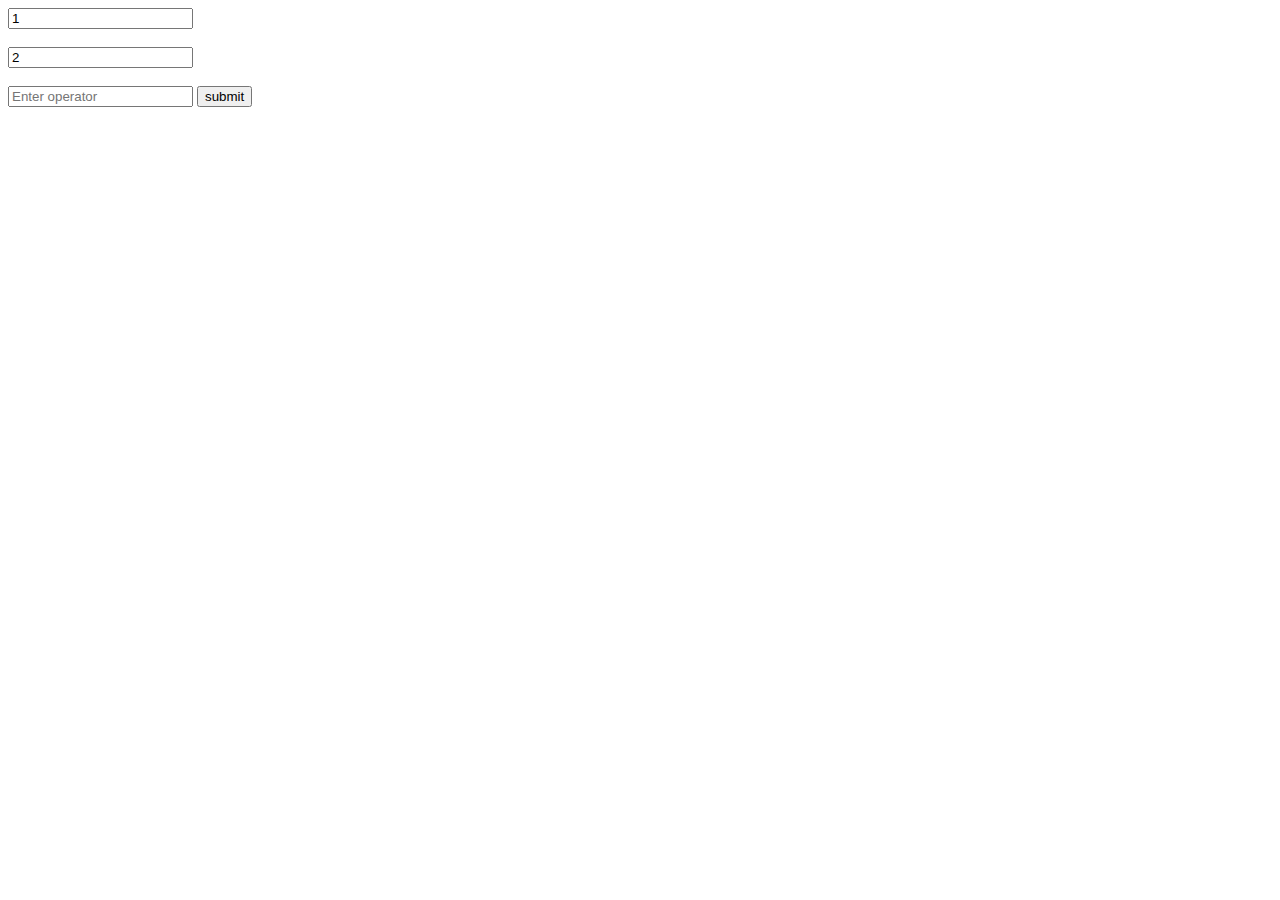
==== calculator.html @ c860913d "updated" ====
﻿<!DOCTYPE html>

<html lang="en" xmlns="http://www.w3.org/1999/xhtml">
<head>
    <meta charset="utf-8" />
    <title>Calculator</title>
     <script src="Script.js"></script>
    <link rel="stylesheet" type="text/css" href="calcstyle.css" />
</head>
<body>
<div class="row">
   
   
    <input type="text" placeholder="Enter first number" value="1" id="num1" />
    </br>
    </br>
    <input type="text" placeholder="Enter second number" value="2" id="num2" />
    </br>
    </br>
     <input type="text" placeholder="Enter operator"   id="op" />
     <button type"submit" onclick="calculator()"  id="res"/>submit</button>
   
</div>
</body>
</html>

<!--form onsubmit="calculator()">
   <input type="text"/>
   <br/>
   <button id="1">1</button>
    <button id="2">2</button>
     <button id="3">3</button>
     <button id"+">+</button>
     </br>
     <button id="4">4</button>
    <button id="5">5</button>
     <button id="6">6</button>
     <button id="-">-</button>
      </br>
     <button id="7">7</button>
    <button id="8">8</button>
     <button id="9">9</button>
     <button id="*" >*</button>
     </br>
     <button id="0">0</button>
    <button id="/">/</button>
     <button id="=">=</button>
     
   </form>



   <button id="add">+</button>
    <button id="minus">-</button>
    <button id="mul">*</button>
    <button id"div">/</button>
   -->
---- calcstyle.css ----
﻿input[type="text"] 
	{
      
	 

    }
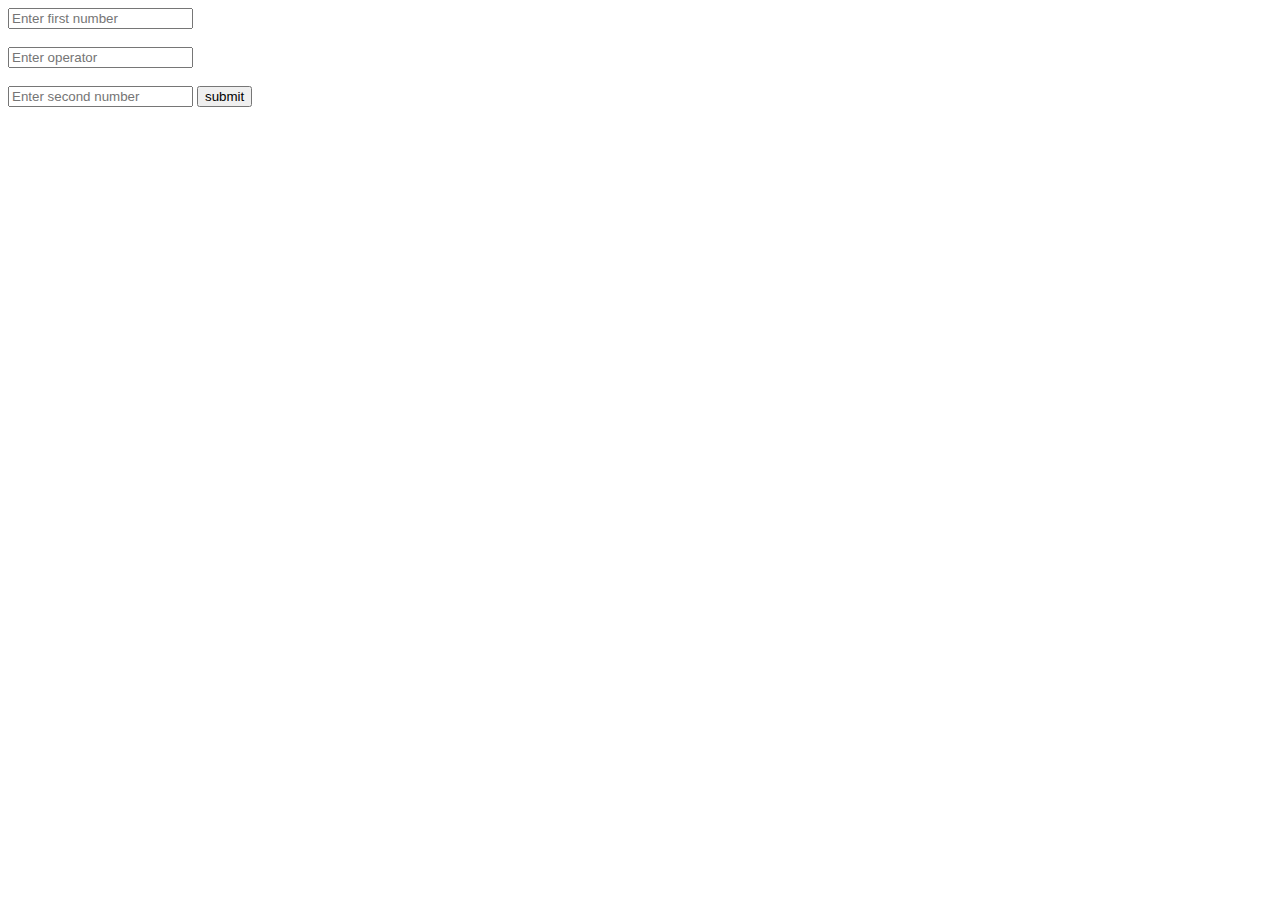
==== commit f1ed7006: "calculator updated" ====
--- a/calculator.html
+++ b/calculator.html
@@ -11,14 +11,17 @@
 <div class="row">
    
    
-    <input type="text" placeholder="Enter first number" value="1" id="num1" />
+    <input type="text" placeholder="Enter first number"  id="num1" />
     </br>
     </br>
-    <input type="text" placeholder="Enter second number" value="2" id="num2" />
-    </br>
-    </br>
-     <input type="text" placeholder="Enter operator"   id="op" />
-     <button type"submit" onclick="calculator()"  id="res"/>submit</button>
+    <input type="text" placeholder="Enter operator"   id="op" />
+     </br>
+     </br>
+    <input type="text" placeholder="Enter second number"  id="num2" />
+    
+     <button class="button" onclick="calc()" />submit</button>
+    
+      <!--<p id="res"></p> -->
    
 </div>
 </body>
